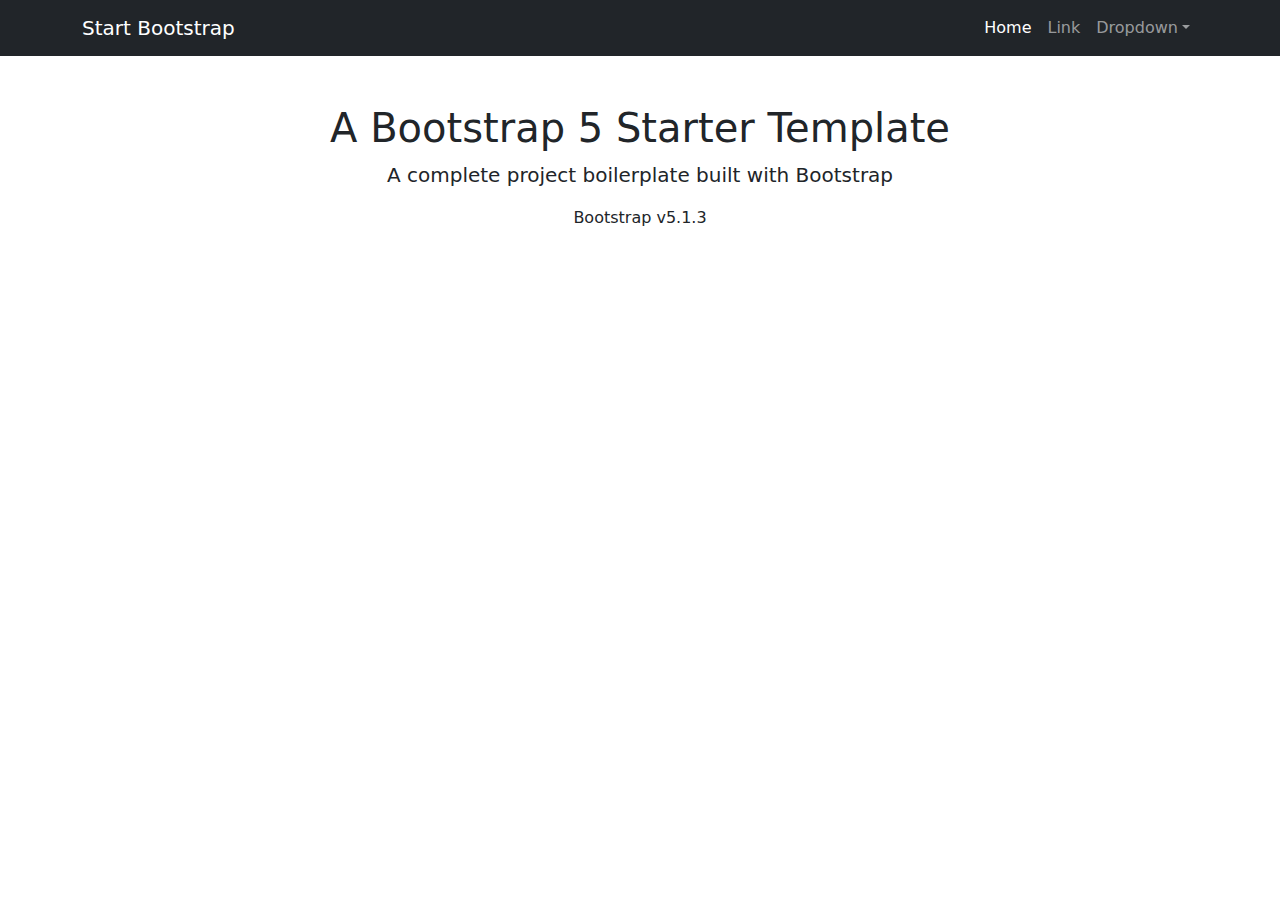
==== bootstrap/index.html @ ca543ee2 "Uploaded base templates to the system." ====
<!DOCTYPE html>
<html lang="en">
    <head>
        <meta charset="utf-8" />
        <meta name="viewport" content="width=device-width, initial-scale=1, shrink-to-fit=no" />
        <meta name="description" content="" />
        <meta name="author" content="" />
        <title>Bare - Start Bootstrap Template</title>
        <!-- Favicon-->
        <link rel="icon" type="image/x-icon" href="assets/favicon.ico" />
        <!-- Core theme CSS (includes Bootstrap)-->
        <link href="css/styles.css" rel="stylesheet" />
    </head>
    <body>
        <!-- Responsive navbar-->
        <nav class="navbar navbar-expand-lg navbar-dark bg-dark">
            <div class="container">
                <a class="navbar-brand" href="#">Start Bootstrap</a>
                <button class="navbar-toggler" type="button" data-bs-toggle="collapse" data-bs-target="#navbarSupportedContent" aria-controls="navbarSupportedContent" aria-expanded="false" aria-label="Toggle navigation"><span class="navbar-toggler-icon"></span></button>
                <div class="collapse navbar-collapse" id="navbarSupportedContent">
                    <ul class="navbar-nav ms-auto mb-2 mb-lg-0">
                        <li class="nav-item"><a class="nav-link active" aria-current="page" href="#">Home</a></li>
                        <li class="nav-item"><a class="nav-link" href="#">Link</a></li>
                        <li class="nav-item dropdown">
                            <a class="nav-link dropdown-toggle" id="navbarDropdown" href="#" role="button" data-bs-toggle="dropdown" aria-expanded="false">Dropdown</a>
                            <ul class="dropdown-menu dropdown-menu-end" aria-labelledby="navbarDropdown">
                                <li><a class="dropdown-item" href="#">Action</a></li>
                                <li><a class="dropdown-item" href="#">Another action</a></li>
                                <li><hr class="dropdown-divider" /></li>
                                <li><a class="dropdown-item" href="#">Something else here</a></li>
                            </ul>
                        </li>
                    </ul>
                </div>
            </div>
        </nav>
        <!-- Page content-->
        <div class="container">
            <div class="text-center mt-5">
                <h1>A Bootstrap 5 Starter Template</h1>
                <p class="lead">A complete project boilerplate built with Bootstrap</p>
                <p>Bootstrap v5.1.3</p>
            </div>
        </div>
        <!-- Bootstrap core JS-->
        <script src="https://cdn.jsdelivr.net/npm/bootstrap@5.1.3/dist/js/bootstrap.bundle.min.js"></script>
        <!-- Core theme JS-->
        <script src="js/scripts.js"></script>
    </body>
</html>
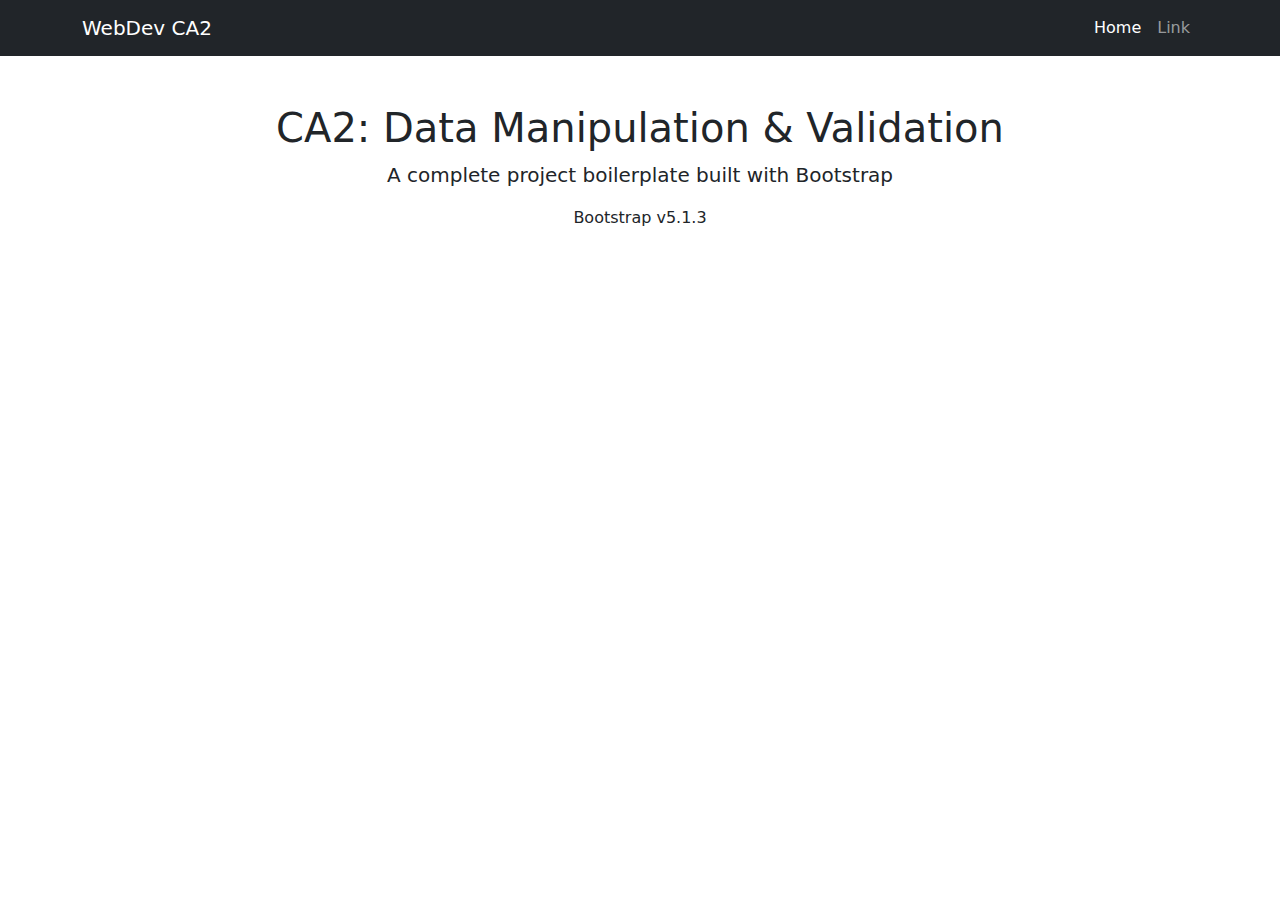
==== commit c0890c9e: "Got ridden of dropdown bar." ====
--- a/bootstrap/index.html
+++ b/bootstrap/index.html
@@ -5,7 +5,7 @@
         <meta name="viewport" content="width=device-width, initial-scale=1, shrink-to-fit=no" />
         <meta name="description" content="" />
         <meta name="author" content="" />
-        <title>Bare - Start Bootstrap Template</title>
+        <title>Webdev CA2</title>
         <!-- Favicon-->
         <link rel="icon" type="image/x-icon" href="assets/favicon.ico" />
         <!-- Core theme CSS (includes Bootstrap)-->
@@ -15,21 +15,12 @@
         <!-- Responsive navbar-->
         <nav class="navbar navbar-expand-lg navbar-dark bg-dark">
             <div class="container">
-                <a class="navbar-brand" href="#">Start Bootstrap</a>
+                <a class="navbar-brand" href="#"> WebDev CA2</a>
                 <button class="navbar-toggler" type="button" data-bs-toggle="collapse" data-bs-target="#navbarSupportedContent" aria-controls="navbarSupportedContent" aria-expanded="false" aria-label="Toggle navigation"><span class="navbar-toggler-icon"></span></button>
                 <div class="collapse navbar-collapse" id="navbarSupportedContent">
                     <ul class="navbar-nav ms-auto mb-2 mb-lg-0">
                         <li class="nav-item"><a class="nav-link active" aria-current="page" href="#">Home</a></li>
                         <li class="nav-item"><a class="nav-link" href="#">Link</a></li>
-                        <li class="nav-item dropdown">
-                            <a class="nav-link dropdown-toggle" id="navbarDropdown" href="#" role="button" data-bs-toggle="dropdown" aria-expanded="false">Dropdown</a>
-                            <ul class="dropdown-menu dropdown-menu-end" aria-labelledby="navbarDropdown">
-                                <li><a class="dropdown-item" href="#">Action</a></li>
-                                <li><a class="dropdown-item" href="#">Another action</a></li>
-                                <li><hr class="dropdown-divider" /></li>
-                                <li><a class="dropdown-item" href="#">Something else here</a></li>
-                            </ul>
-                        </li>
                     </ul>
                 </div>
             </div>
@@ -37,7 +28,7 @@
         <!-- Page content-->
         <div class="container">
             <div class="text-center mt-5">
-                <h1>A Bootstrap 5 Starter Template</h1>
+                <h1>CA2: Data Manipulation & Validation</h1>
                 <p class="lead">A complete project boilerplate built with Bootstrap</p>
                 <p>Bootstrap v5.1.3</p>
             </div>
